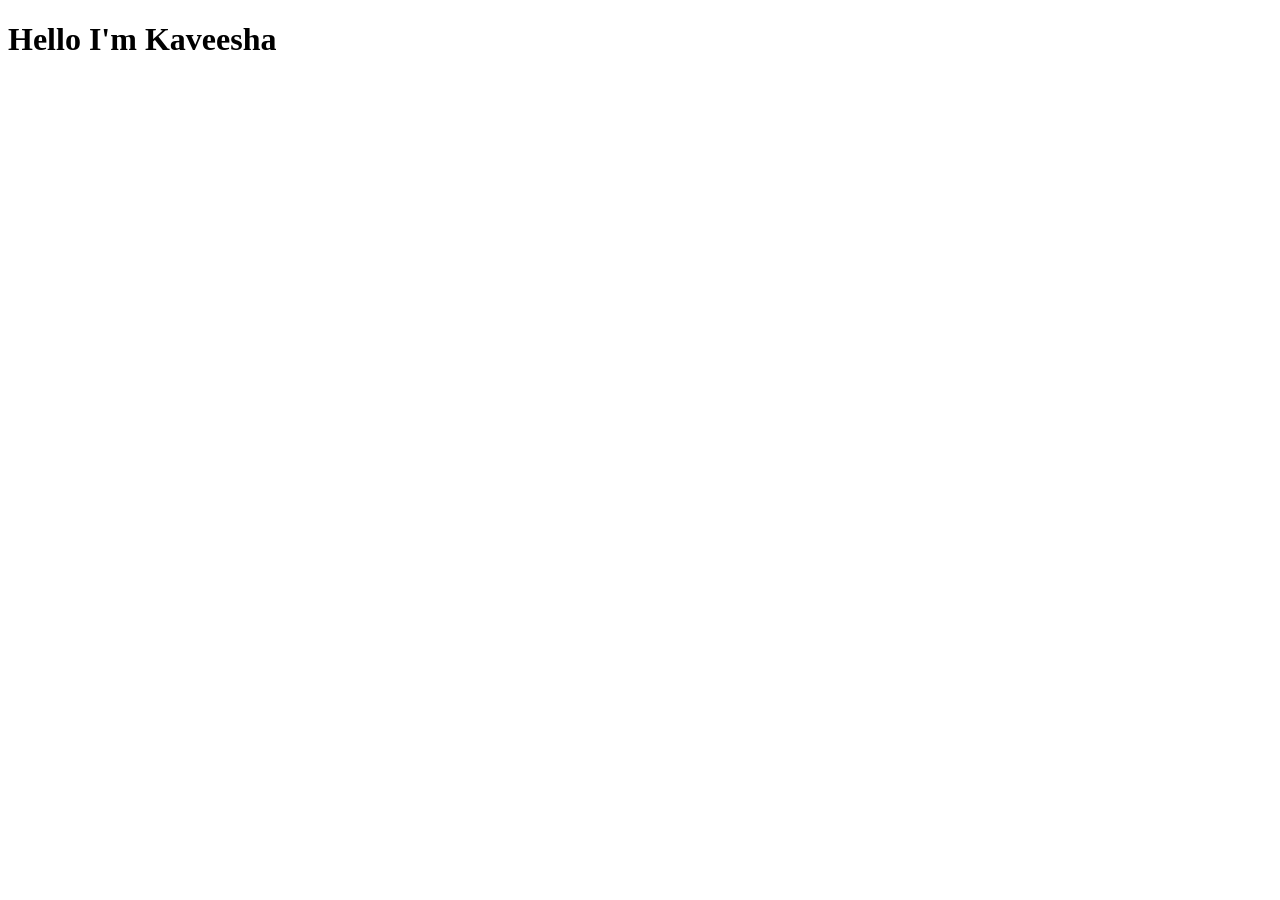
==== index.html @ 049db1a4 "Initial Commit" ====
<!DOCTYPE html>
<html lang="en">
<head>
    <meta charset="UTF-8">
    <meta name="viewport" content="width=device-width, initial-scale=1.0">
    <title>MyPortfolio</title>
</head>
<body>
    <h1>Hello I'm Kaveesha</h1>
</body>
</html>
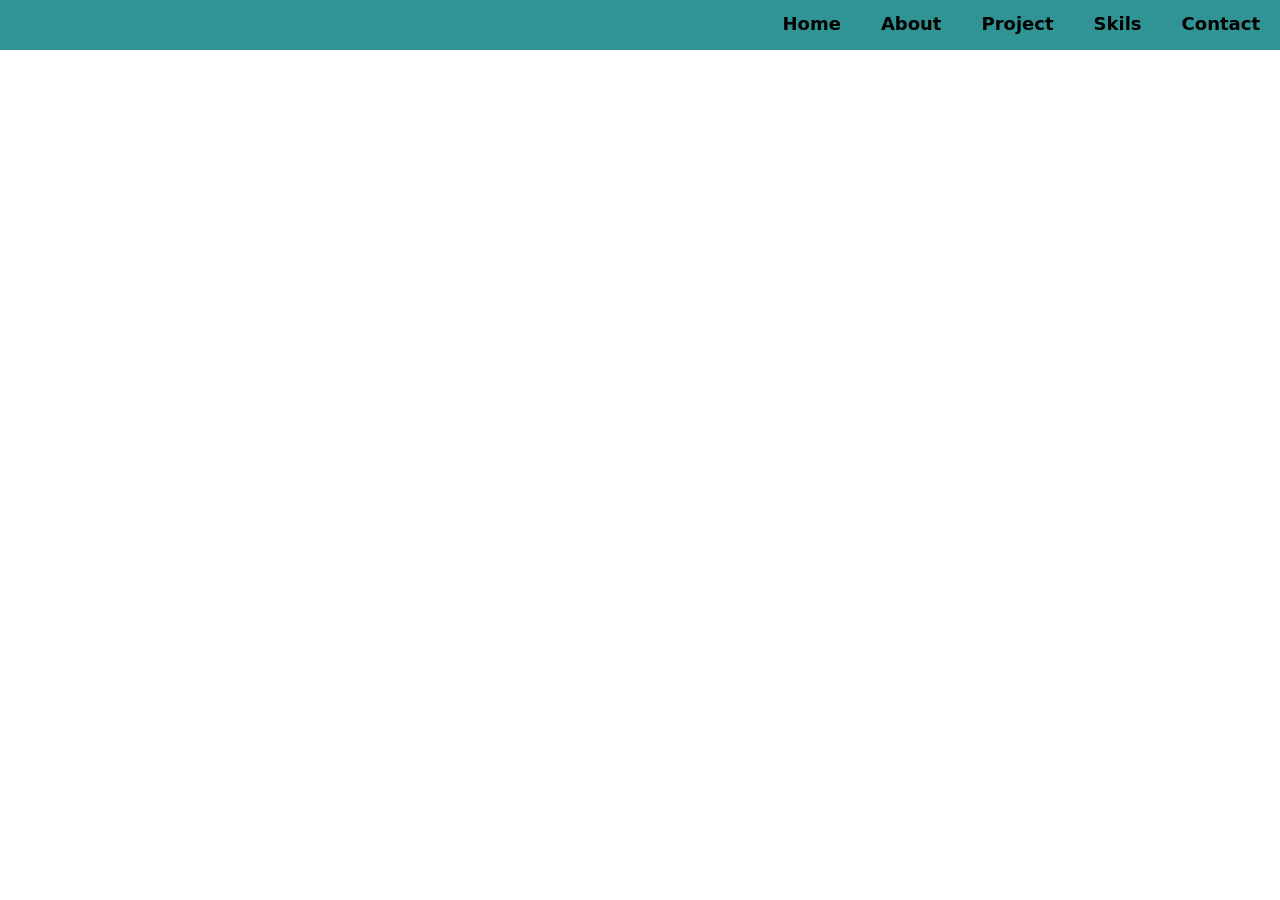
==== commit 22ecf5b0: "Add navbar" ====
--- a/index.html
+++ b/index.html
@@ -1,11 +1,23 @@
 <!DOCTYPE html>
 <html lang="en">
+
 <head>
     <meta charset="UTF-8">
     <meta name="viewport" content="width=device-width, initial-scale=1.0">
     <title>MyPortfolio</title>
+    <link href="https://cdn.jsdelivr.net/npm/bootstrap@5.3.7/dist/css/bootstrap.min.css" rel="stylesheet"
+        integrity="sha384-LN+7fdVzj6u52u30Kp6M/trliBMCMKTyK833zpbD+pXdCLuTusPj697FH4R/5mcr" crossorigin="anonymous">
+    <link rel="stylesheet" href="/assest/Styles.css">
 </head>
+
 <body>
-    <h1>Hello I'm Kaveesha</h1>
+    <div id="navbar">
+        <li><a href="/index.html">Home</a></li>
+        <li><a href="/about.html">About</a></li>
+        <li><a href="">Project</a></li>
+        <li><a href="">Skils</a></li>
+        <li><a href="/contact.html">Contact</a></li>  
+    </div>
 </body>
+
 </html>
--- a/assest/Styles.css
+++ b/assest/Styles.css
@@ -0,0 +1,20 @@
+#navbar{
+    display: flex;
+    justify-items: right;
+    justify-content: right;
+    height: 50px;
+    background-color: rgb(48, 148, 148);
+}
+
+#navbar li{
+    list-style: none;
+    padding: 0 20px;
+    margin-top: 10px;
+}
+
+#navbar li a {
+    text-decoration: none;
+    font-size: 18px;
+    font-weight: 600;
+    color: black;
+}
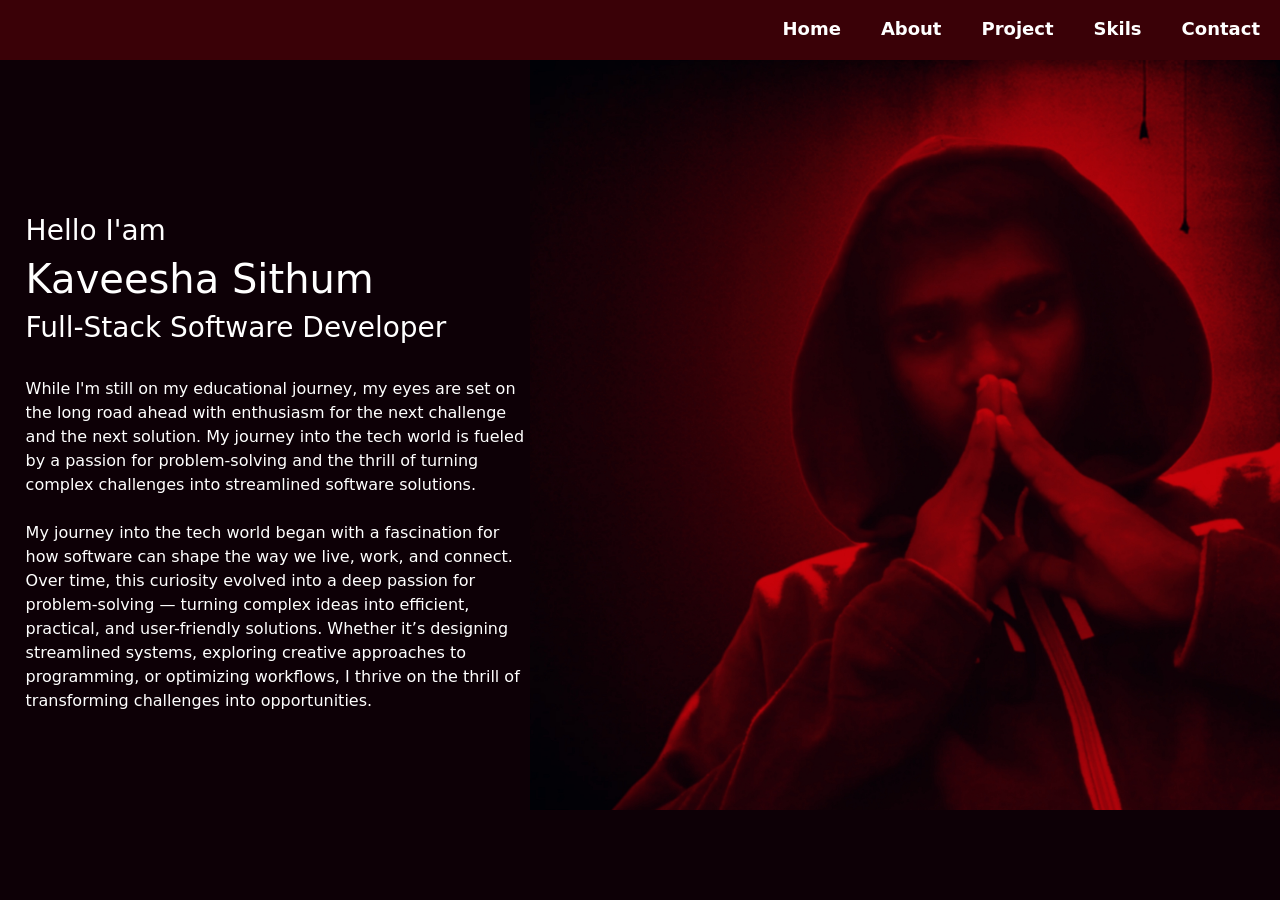
==== commit 67a21721: "Complite Home Page" ====
--- a/index.html
+++ b/index.html
@@ -10,14 +10,33 @@
     <link rel="stylesheet" href="/assest/Styles.css">
 </head>
 
-<body>
+<body style="background-color: #0D0006;">
     <div id="navbar">
         <li><a href="/index.html">Home</a></li>
         <li><a href="/about.html">About</a></li>
         <li><a href="">Project</a></li>
         <li><a href="">Skils</a></li>
-        <li><a href="/contact.html">Contact</a></li>  
+        <li><a href="/contact.html">Contact</a></li>
     </div>
+
+    <section class="hero">
+        <div style="width: 50%;color: white; margin-left: 2%;margin-top: 12%;" id="heroAbout">
+            <h3>Hello I'am</h3>
+            <h1>Kaveesha Sithum</h1>
+            <h3>Full-Stack Software Developer</h3><br>
+            <p>While I'm still on my educational journey, my eyes are set on the long road
+                ahead with enthusiasm for the next challenge and the next solution. My journey into the tech world is
+                fueled by a passion for problem-solving and the thrill of turning complex challenges into streamlined
+                software solutions.<br><br>My journey into the tech world began with a fascination for how software can
+                shape the way we live, work, and connect. Over time, this curiosity evolved into a deep passion for
+                problem-solving — turning complex ideas into efficient, practical, and user-friendly solutions. Whether
+                it’s designing streamlined systems, exploring creative approaches to programming, or optimizing
+                workflows, I thrive on the thrill of transforming challenges into opportunities.</p>
+        </div>
+        <div id="heroImg">
+            <img style="width: 750px;height: 750px;" src="/assest/Img/Picsart_24-10-07_10-00-30-042.jpg" alt="">
+        </div>
+    </section>
 </body>
 
 </html>
--- a/assest/Styles.css
+++ b/assest/Styles.css
@@ -1,20 +1,32 @@
+* {
+     margin: 0;
+    padding: 0;
+}
+
 #navbar{
     display: flex;
     justify-items: right;
     justify-content: right;
-    height: 50px;
-    background-color: rgb(48, 148, 148);
+    height: 60px;
+    background-color:#3A0107;
+    width: 100%;
 }
 
 #navbar li{
     list-style: none;
     padding: 0 20px;
-    margin-top: 10px;
+    margin-top: 15px;
 }
 
 #navbar li a {
     text-decoration: none;
     font-size: 18px;
     font-weight: 600;
-    color: black;
-}+    color: white;
+}
+
+.hero{
+    width: 100%;
+    display: flex;
+    background-color: #0D0006;
+}
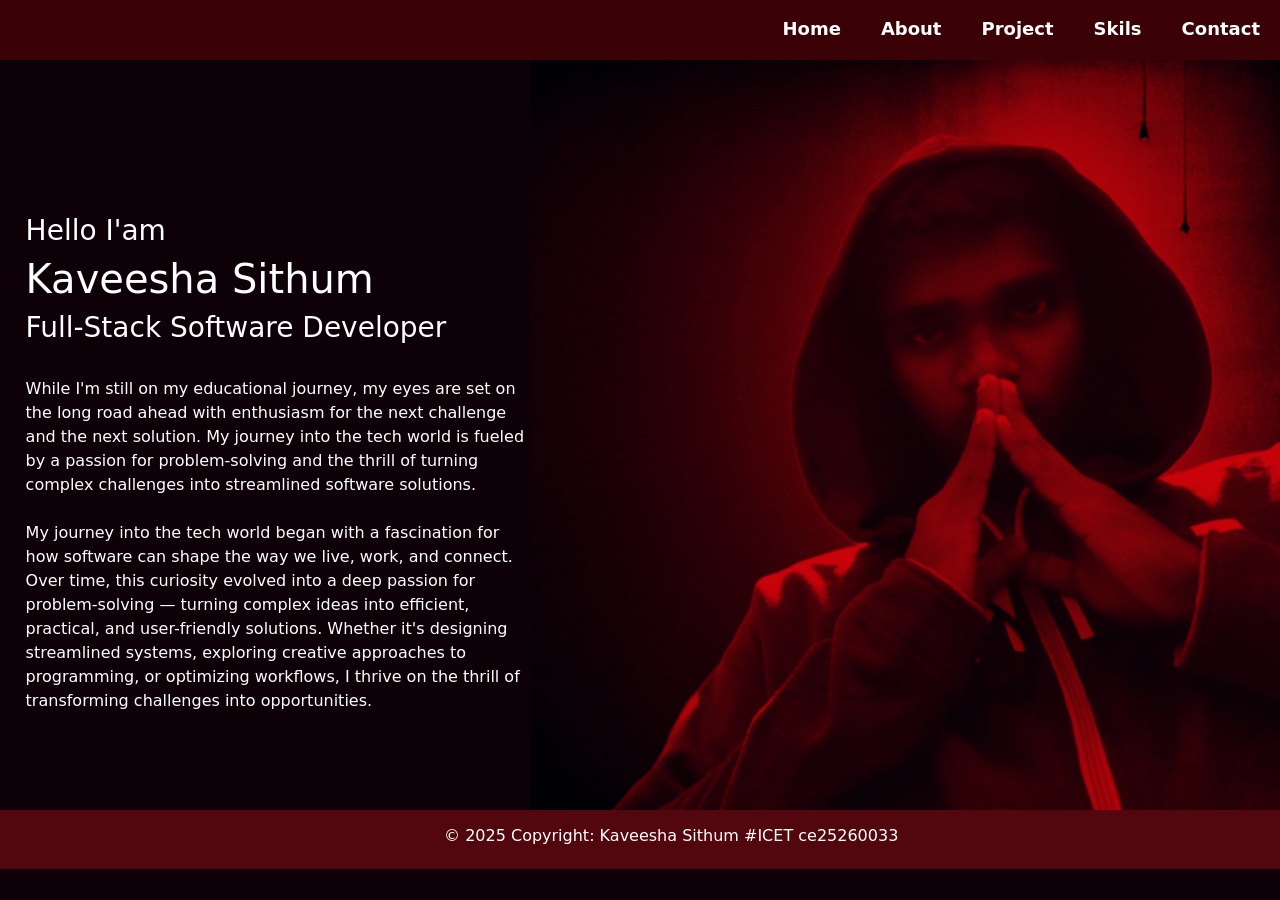
==== commit ac1e4d2e: "Add footer" ====
--- a/index.html
+++ b/index.html
@@ -30,13 +30,20 @@
                 software solutions.<br><br>My journey into the tech world began with a fascination for how software can
                 shape the way we live, work, and connect. Over time, this curiosity evolved into a deep passion for
                 problem-solving — turning complex ideas into efficient, practical, and user-friendly solutions. Whether
-                it’s designing streamlined systems, exploring creative approaches to programming, or optimizing
+                it's designing streamlined systems, exploring creative approaches to programming, or optimizing
                 workflows, I thrive on the thrill of transforming challenges into opportunities.</p>
         </div>
         <div id="heroImg">
             <img style="width: 750px;height: 750px;" src="/assest/Img/Picsart_24-10-07_10-00-30-042.jpg" alt="">
         </div>
     </section>
+
+    <footer style="background-color: #4f020a;">
+        <div class="text-center p-3" style="background-color: #52060d;">
+            <h6 class="text-white" style="margin-left: 5%;"> © 2025 Copyright: Kaveesha Sithum #ICET ce25260033</h6>
+        </div>
+    </footer>
+
 </body>
 
 </html>
--- a/assest/Styles.css
+++ b/assest/Styles.css
@@ -30,3 +30,12 @@
     display: flex;
     background-color: #0D0006;
 }
+
+.aboutParagraph{
+    margin-top: 2%;
+    font-size: 20px;
+    margin-left: 15%;
+    text-align: center;
+    width: 75%;
+    color: white;
+}
